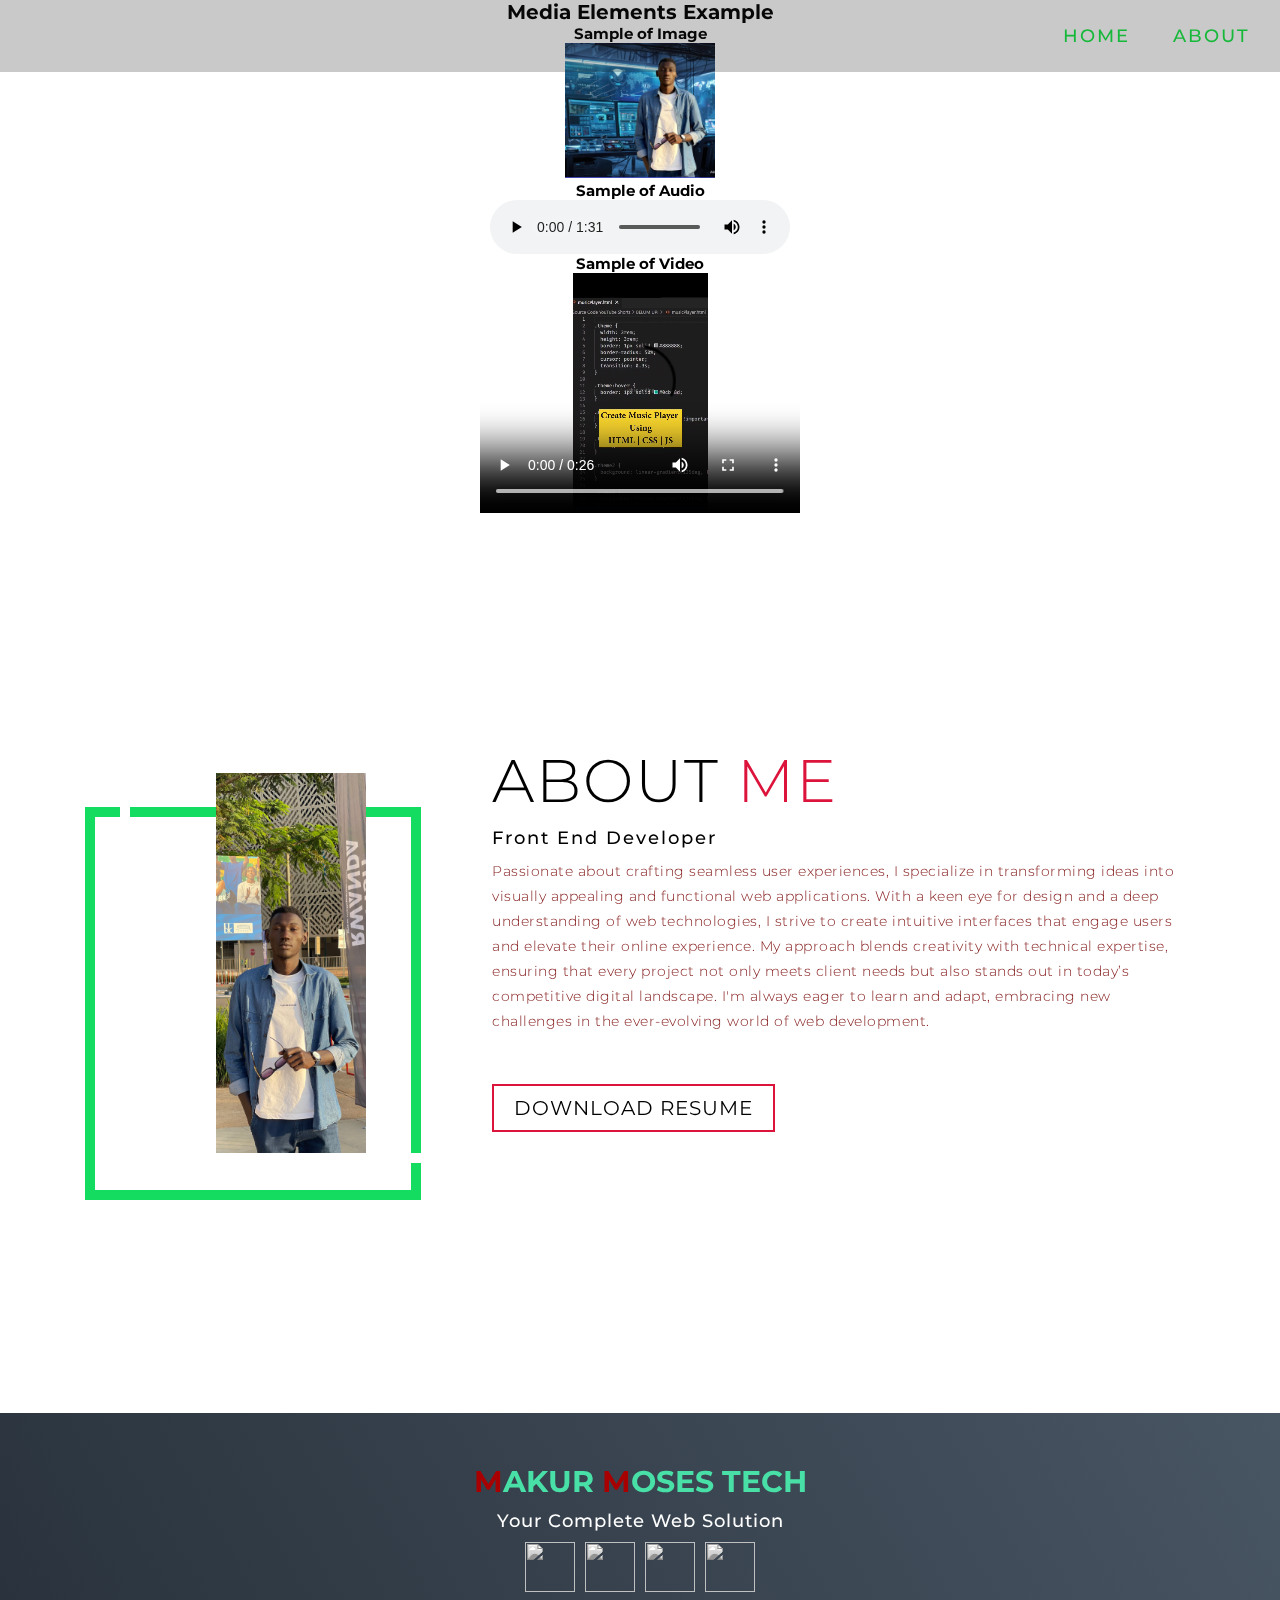
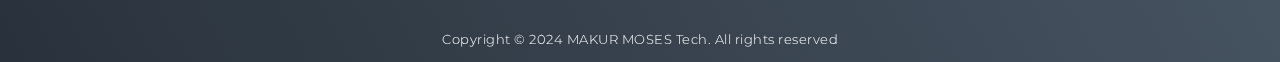
==== new.html @ 0bcf7272 "Add files via upload" ====
<!DOCTYPE html>
<html lang="en">

<head>
  <meta charset="UTF-8">
  <meta name="viewport" content="width=device-width, initial-scale=1.0">
  <style>
    body {
        text-align: center;
    }
    img {
        max-width: 150px;
        height: auto;
    }
    video, audio {
        display: block;
        margin: 0 auto;
    }
</style>
  <link rel="icon" href="MMM.jpeg" type="image/x-icon">
  <link rel="stylesheet" href="style.css">
  <title>My Website</title>
</head>

<body>
  <section id="header">
    <div class="header container">
      <div class="nav-bar">
        <div class="brand">
          <a href="#hero">

          </a>
        </div>
        <div class="nav-list">
          <div class="hamburger">
            <div class="bar"></div>
          </div>
          <ul>
            <li><a href="#hero" data-after="Home">Home</a></li>
            <li><a href="#about" data-after="About">About</a></li>
          </ul>
        </div>
      </div>
    </div>
  </section>


 
    <h1>Media Elements Example</h1>
    
    <h2>Sample of Image</h2>
    <img src="Express.jpg" alt="Description of the image" width="320" height="240">
    
    <h2>Sample of Audio</h2>
    <audio controls>
        <source src="MUSIC.mp3" type="audio/mpeg">
    </audio>

    <h2>Sample of Video</h2>
    <video width="320" height="240" controls>
        <source src="VIDEO.mp4" type="video/mp4">
    </video>

  <section id="about">
    <div class="about container">
      <div class="col-left">
        <div class="about-img">
          <img src="musa.jpg" alt="img">
        </div>
      </div>
      <div class="col-right">
        <h1 class="section-title">About <span>me</span></h1>
        <h2>Front End Developer</h2>
        <p>Passionate about crafting seamless user experiences, 
          I specialize in transforming ideas into visually appealing and functional web applications.
           With a keen eye for design and a deep understanding of web technologies, 
          I strive to create intuitive interfaces that engage users and elevate their online experience.
          My approach blends creativity with technical expertise, ensuring that every project not only meets client needs but also stands out in today’s competitive digital landscape.
           I'm always eager to learn and adapt, embracing new challenges in the ever-evolving world of web development.</p>
        <a href="#" class="cta">Download Resume</a>
      </div>
    </div>
  </section>

  <section id="footer">
    <div class="footer container">
      <div class="brand">
        <h1><span>M</span>AKUR <span>M</span>OSES TECH</h1>
      </div>
      <h2>Your Complete Web Solution</h2>
      <div class="social-icon">
        <div class="social-item">
          <a href="#"><img src="https://img.icons8.com/bubbles/100/000000/facebook-new.png" /></a>
        </div>
        <div class="social-item">
          <a href="#"><img src="https://img.icons8.com/bubbles/100/000000/instagram-new.png" /></a>
        </div>
        <div class="social-item">
          <a href="#"><img src="https://icons8.com/icon/eeQY_dRSUIMV/twitter-circled" /></a>
        </div>
        <div class="social-item">
          <a href="#"><img src="https://img.icons8.com/bubbles/100/000000/behance.png" /></a>
        </div>
      </div>
      <p>Copyright © 2024 MAKUR MOSES Tech. All rights reserved</p>
    </div>
  </section>
  
  <script src="./app.js"></script>
</body>

</html>
---- style.css ----
@import 'https://fonts.googleapis.com/css?family=Montserrat:300, 400, 700&display=swap';
* {
	padding: 0;
	margin: 0;
	box-sizing: border-box;
}
html {
	font-size: 10px;
	font-family: 'Montserrat', sans-serif;
	scroll-behavior: smooth;
}
a {
	text-decoration: none;
}
.container {
	min-height: 100vh;
	width: 100%;
	display: flex;
	align-items: center;
	justify-content: center;
}
img {
	height: 100%;
	width: 100%;
	object-fit: cover;
}
p {
	color: rgb(129, 21, 21);
	font-size: 1.4rem;
	margin-top: 5px;
	line-height: 2.5rem;
	font-weight: 300;
	letter-spacing: 0.05rem;
}
.section-title {
	font-size: 4rem;
	font-weight: 300;
	color: black;
	margin-bottom: 10px;
	text-transform: uppercase;
	letter-spacing: 0.2rem;
	text-align: center;
}
.section-title span {
	color: crimson;
}

.cta {
	display: inline-block;
	padding: 10px 30px;
	color: white;
	background-color: transparent;
	border: 2px solid crimson;
	font-size: 2rem;
	text-transform: uppercase;
	letter-spacing: 0.1rem;
	margin-top: 30px;
	transition: 0.3s ease;
	transition-property: background-color, color;
}
.cta:hover {
	color: rgb(201, 3, 3);
	background-color: rgb(55, 58, 255);
}
.brand h1 {
	font-size: 3rem;
	text-transform: uppercase;
	color: rgb(72, 224, 166);
}
.brand h1 span {
	color: rgb(168, 0, 0);
}


#header {
	position: fixed;
	z-index: 1000;
	left: 0;
	top: 0;
	width: 100vw;
	height: auto;
}
#header .header {
	min-height: 8vh;
	background-color: rgba(31, 30, 30, 0.24);
	transition: 0.3s ease background-color;
}
#header .nav-bar {
	display: flex;
	align-items: center;
	justify-content: space-between;
	width: 100%;
	height: 100%;
	max-width: 1300px;
	padding: 0 10px;
}
#header .nav-list ul {
	list-style: none;
	position: absolute;
	background-color: rgb(192, 21, 21);
	width: 100vw;
	height: 100vh;
	left: 100%;
	top: 0;
	display: flex;
	flex-direction: column;
	justify-content: center;
	align-items: center;
	z-index: 1;
	overflow-x: hidden;
	transition: 0.5s ease left;
}
#header .nav-list ul.active {
	left: 0%;
}
#header .nav-list ul a {
	font-size: 2.5rem;
	font-weight: 500;
	letter-spacing: 0.2rem;
	text-decoration: none;
	color: rgb(22, 184, 57);
	text-transform: uppercase;
	padding: 20px;
	display: block;
}
#header .nav-list ul a::after {
	content: attr(data-after);
	position: absolute;
	top: 50%;
	left: 50%;
	transform: translate(-50%, -50%) scale(0);
	color: rgba(240, 248, 255, 0.021);
	font-size: 13rem;
	letter-spacing: 50px;
	z-index: -1;
	transition: 0.3s ease letter-spacing;
}
#header .nav-list ul li:hover a::after {
	transform: translate(-50%, -50%) scale(1);
	letter-spacing: initial;
}
#header .nav-list ul li:hover a {
	color: crimson;
}
#header .hamburger {
	height: 60px;
	width: 60px;
	display: inline-block;
	border: 3px solid white;
	border-radius: 50%;
	position: relative;
	display: flex;
	align-items: center;
	justify-content: center;
	z-index: 100;
	cursor: pointer;
	transform: scale(0.8);
	margin-right: 20px;
}
#header .hamburger:after {
	position: absolute;
	content: '';
	height: 100%;
	width: 100%;
	border-radius: 50%;
	border: 3px solid white;
	animation: hamburger_puls 1s ease infinite;
}
#header .hamburger .bar {
	height: 2px;
	width: 30px;
	position: relative;
	background-color: white;
	z-index: -1;
}
#header .hamburger .bar::after,
#header .hamburger .bar::before {
	content: '';
	position: absolute;
	height: 100%;
	width: 100%;
	left: 0;
	background-color: rgb(211, 180, 42);
	transition: 0.3s ease;
	transition-property: top, bottom;
}
#header .hamburger .bar::after {
	top: 8px;
}
#header .hamburger .bar::before {
	bottom: 8px;
}
#header .hamburger.active .bar::before {
	bottom: 0;
}
#header .hamburger.active .bar::after {
	top: 0;
}


#hero {
	background-image: url(Express.jpg);
	background-size: cover;
	background-position: top center;
	position: relative;
	z-index: 1;
}
#hero::after {
	content: '';
	position: absolute;
	left: 0;
	top: 0;
	height: 100%;
	width: 100%;
	background-color: black;
	opacity: 0.7;
	z-index: -1;
}
#hero .hero {
	max-width: 1200px;
	margin: 0 auto;
	padding: 0 50px;
	justify-content: flex-start;
}
#hero h1 {
	display: block;
	width: fit-content;
	font-size: 4rem;
	position: relative;
	color: transparent;
	animation: text_reveal 0.5s ease forwards;
	animation-delay: 1s;
}
#hero h1:nth-child(1) {
	animation-delay: 1s;
}
#hero h1:nth-child(2) {
	animation-delay: 2s;
}
#hero h1:nth-child(3) {
	animation: text_reveal_name 0.5s ease forwards;
	animation-delay: 3s;
}
#hero h1 span {
	position: absolute;
	top: 0;
	left: 0;
	height: 100%;
	width: 0;
	background-color: crimson;
	animation: text_reveal_box 1s ease;
	animation-delay: 0.5s;
}
#hero h1:nth-child(1) span {
	animation-delay: 0.5s;
}
#hero h1:nth-child(2) span {
	animation-delay: 1.5s;
}
#hero h1:nth-child(3) span {
	animation-delay: 2.5s;
}


#services .services {
	flex-direction: column;
	text-align: center;
	max-width: 1500px;
	margin: 0 auto;
	padding: 100px 0;
}
#services .service-top {
	max-width: 500px;
	margin: 0 auto;
}
#services .service-bottom {
	display: flex;
	align-items: center;
	justify-content: center;
	flex-wrap: wrap;
	margin-top: 50px;
}
#services .service-item {
	flex-basis: 80%;
	display: flex;
	align-items: flex-start;
	justify-content: center;
	flex-direction: column;
	padding: 30px;
	border-radius: 10px;
	background-image: url(img-1.png);
	background-size: cover;
	margin: 10px 5%;
	position: relative;
	z-index: 1;
	overflow: hidden;
}
#services .service-item::after {
	content: '';
	position: absolute;
	left: 0;
	top: 0;
	height: 100%;
	width: 100%;
	background-image: linear-gradient(60deg, #124b8d 0%, #e6b20a 100%);
	opacity: 0.9;
	z-index: -1;
}
#services .service-bottom .icon {
	height: 80px;
	width: 80px;
	margin-bottom: 20px;
}
#services .service-item h2 {
	font-size: 2rem;
	color: white;
	margin-bottom: 10px;
	text-transform: uppercase;
}
#services .service-item p {
	color: white;
	text-align: left;
}


#projects .projects {
	flex-direction: column;
	max-width: 1200px;
	margin: 0 auto;
	padding: 100px 0;
}
#projects .projects-header h1 {
	margin-bottom: 50px;
}
#projects .all-projects {
	display: flex;
	align-items: center;
	justify-content: center;
	flex-direction: column;
}
#projects .project-item {
	display: flex;
	align-items: center;
	justify-content: center;
	flex-direction: column;
	width: 80%;
	margin: 20px auto;
	overflow: hidden;
	border-radius: 10px;
}
#projects .project-info {
	padding: 30px;
	flex-basis: 50%;
	height: 100%;
	display: flex;
	align-items: flex-start;
	justify-content: center;
	flex-direction: column;
	background-image: linear-gradient(60deg, #c51212 0%, #9ac522 100%);
	color: rgb(10, 177, 65);
}
#projects .project-info h1 {
	font-size: 4rem;
	font-weight: 500;
}
#projects .project-info h2 {
	font-size: 1.8rem;
	font-weight: 500;
	margin-top: 10px;
}
#projects .project-info p {
	color: rgb(255, 255, 255);
}
#projects .project-img {
	flex-basis: 50%;
	height: 300px;
	overflow: hidden;
	position: relative;
}
#projects .project-img:after {
	content: '';
	position: absolute;
	left: 0;
	top: 0;
	height: 100%;
	width: 100%;
	background-image: linear-gradient(60deg, #29323c 0%, #485563 100%);
	opacity: 0.7;
}
#projects .project-img img {
	transition: 0.3s ease transform;
}
#projects .project-item:hover .project-img img {
	transform: scale(1.1);
}

#about .about {
	flex-direction: column-reverse;
	text-align: center;
	max-width: 1200px;
	margin: 0 auto;
	padding: 100px 20px;
}
#about .col-left {
	width: 250px;
	height: 360px;
}
#about .col-right {
	width: 100%;
}
#about .col-right h2 {
	font-size: 1.8rem;
	font-weight: 500;
	letter-spacing: 0.2rem;
	margin-bottom: 10px;
}
#about .col-right p {
	margin-bottom: 20px;
}
#about .col-right .cta {
	color: black;
	margin-bottom: 50px;
	padding: 10px 20px;
	font-size: 2rem;
}
#about .col-left .about-img {
	height: 100%;
	width: 100%;
	position: relative;
	border: 10px solid white;
}
#about .col-left .about-img::after {
	content: '';
	position: absolute;
	left: -33px;
	top: 19px;
	height: 98%;
	width: 98%;
	border: 7px solid crimson;
	z-index: -1;
}


#contact .contact {
	flex-direction: column;
	max-width: 1200px;
	margin: 0 auto;
	width: 90%;
}
#contact .contact-items {
	max-width: 400px;
	width: 100%;
}
#contact .contact-item {
	width: 80%;
	padding: 20px;
	text-align: center;
	border-radius: 10px;
	padding: 30px;
	margin: 30px;
	display: flex;
	justify-content: center;
	align-items: center;
	flex-direction: column;
	box-shadow: 0px 0px 18px 0 #0000002c;
	transition: 0.3s ease box-shadow;
}
#contact .contact-item:hover {
	box-shadow: 0px 0px 5px 0 #0000002c;
}
#contact .icon {
	width: 70px;
	margin: 0 auto;
	margin-bottom: 10px;
}
#contact .contact-info h1 {
	font-size: 2.5rem;
	font-weight: 500;
	margin-bottom: 5px;
}
#contact .contact-info h2 {
	font-size: 1.3rem;
	line-height: 2rem;
	font-weight: 500;
}


#footer {
	background-image: linear-gradient(60deg, #29323c 0%, #485563 100%);
}
#footer .footer {
	min-height: 200px;
	flex-direction: column;
	padding-top: 50px;
	padding-bottom: 10px;
}
#footer h2 {
	color: white;
	font-weight: 500;
	font-size: 1.8rem;
	letter-spacing: 0.1rem;
	margin-top: 10px;
	margin-bottom: 10px;
}
#footer .social-icon {
	display: flex;
	margin-bottom: 30px;
}
#footer .social-item {
	height: 50px;
	width: 50px;
	margin: 0 5px;
}
#footer .social-item img {
	filter: grayscale(1);
	transition: 0.3s ease filter;
}
#footer .social-item:hover img {
	filter: grayscale(0);
}
#footer p {
	color: white;
	font-size: 1.3rem;
}

@keyframes hamburger_puls {
	0% {
		opacity: 1;
		transform: scale(1);
	}
	100% {
		opacity: 0;
		transform: scale(1.4);
	}
}
@keyframes text_reveal_box {
	50% {
		width: 100%;
		left: 0;
	}
	100% {
		width: 0;
		left: 100%;
	}
}
@keyframes text_reveal {
	100% {
		color: white;
	}
}
@keyframes text_reveal_name {
	100% {
		color: crimson;
		font-weight: 500;
	}
}


@media only screen and (min-width: 768px) {
	.cta {
		font-size: 2.5rem;
		padding: 20px 60px;
	}
	h1.section-title {
		font-size: 6rem;
	}

	
	#hero h1 {
		font-size: 7rem;
	}
	
	#services .service-bottom .service-item {
		flex-basis: 45%;
		margin: 2.5%;
	}
	
	#projects .project-item {
		flex-direction: row;
	}
	#projects .project-item:nth-child(even) {
		flex-direction: row-reverse;
	}
	#projects .project-item {
		height: 400px;
		margin: 0;
		width: 100%;
		border-radius: 0;
	}
	#projects .all-projects .project-info {
		height: 100%;
	}
	#projects .all-projects .project-img {
		height: 100%;
	}
	
	#about .about {
		flex-direction: row;
	}
	#about .col-left {
		width: 600px;
		height: 400px;
		padding-left: 60px;
	}
	#about .about .col-left .about-img::after {
		left: -45px;
		top: 34px;
		height: 98%;
		width: 98%;
		border: 10px solid rgb(20, 220, 97);
	}
	#about .col-right {
		text-align: left;
		padding: 30px;
	}
	#about .col-right h1 {
		text-align: left;
	}
	
#contact .contact {
    flex-direction: column;
    padding: 100px 0;
    align-items: center; 
    justify-content: center; 
    min-width: 20vh;
}

#contact .contact-items {
    width: 80%;
    display: flex;
    flex-direction: row;
    justify-content: center;
    margin: 0;
	background-color: #9ac522;
}

#contact .contact-item {
    width: auto; 
    margin: 0 20px;
    flex-direction: column;
    display: flex; 
    align-items: center; 
	background-color: aqua;
}

#contact .contact-item .icon {
    height: 50px;
    width: 50px;
}

#contact .contact-item .icon img {
    object-fit: contain;
}

#contact .contact-item .contact-info {
    width: 100%;
    text-align: center; 
    padding-right: 20px;
}



@media only screen and (min-width: 1200px) {
	
	#header .hamburger {
		display: none;
	}
	#header .nav-list ul {
		position: initial;
		display: block;
		height: auto;
		width: fit-content;
		background-color: transparent;
	}
	#header .nav-list ul li {
		display: inline-block;
	}
	#header .nav-list ul li a {
		font-size: 1.8rem;
	}
	#header .nav-list ul a:after {
		display: none;
	}
	

	#services .service-bottom .service-item {
		flex-basis: 22%;
		margin: 1.5%;
	}
}
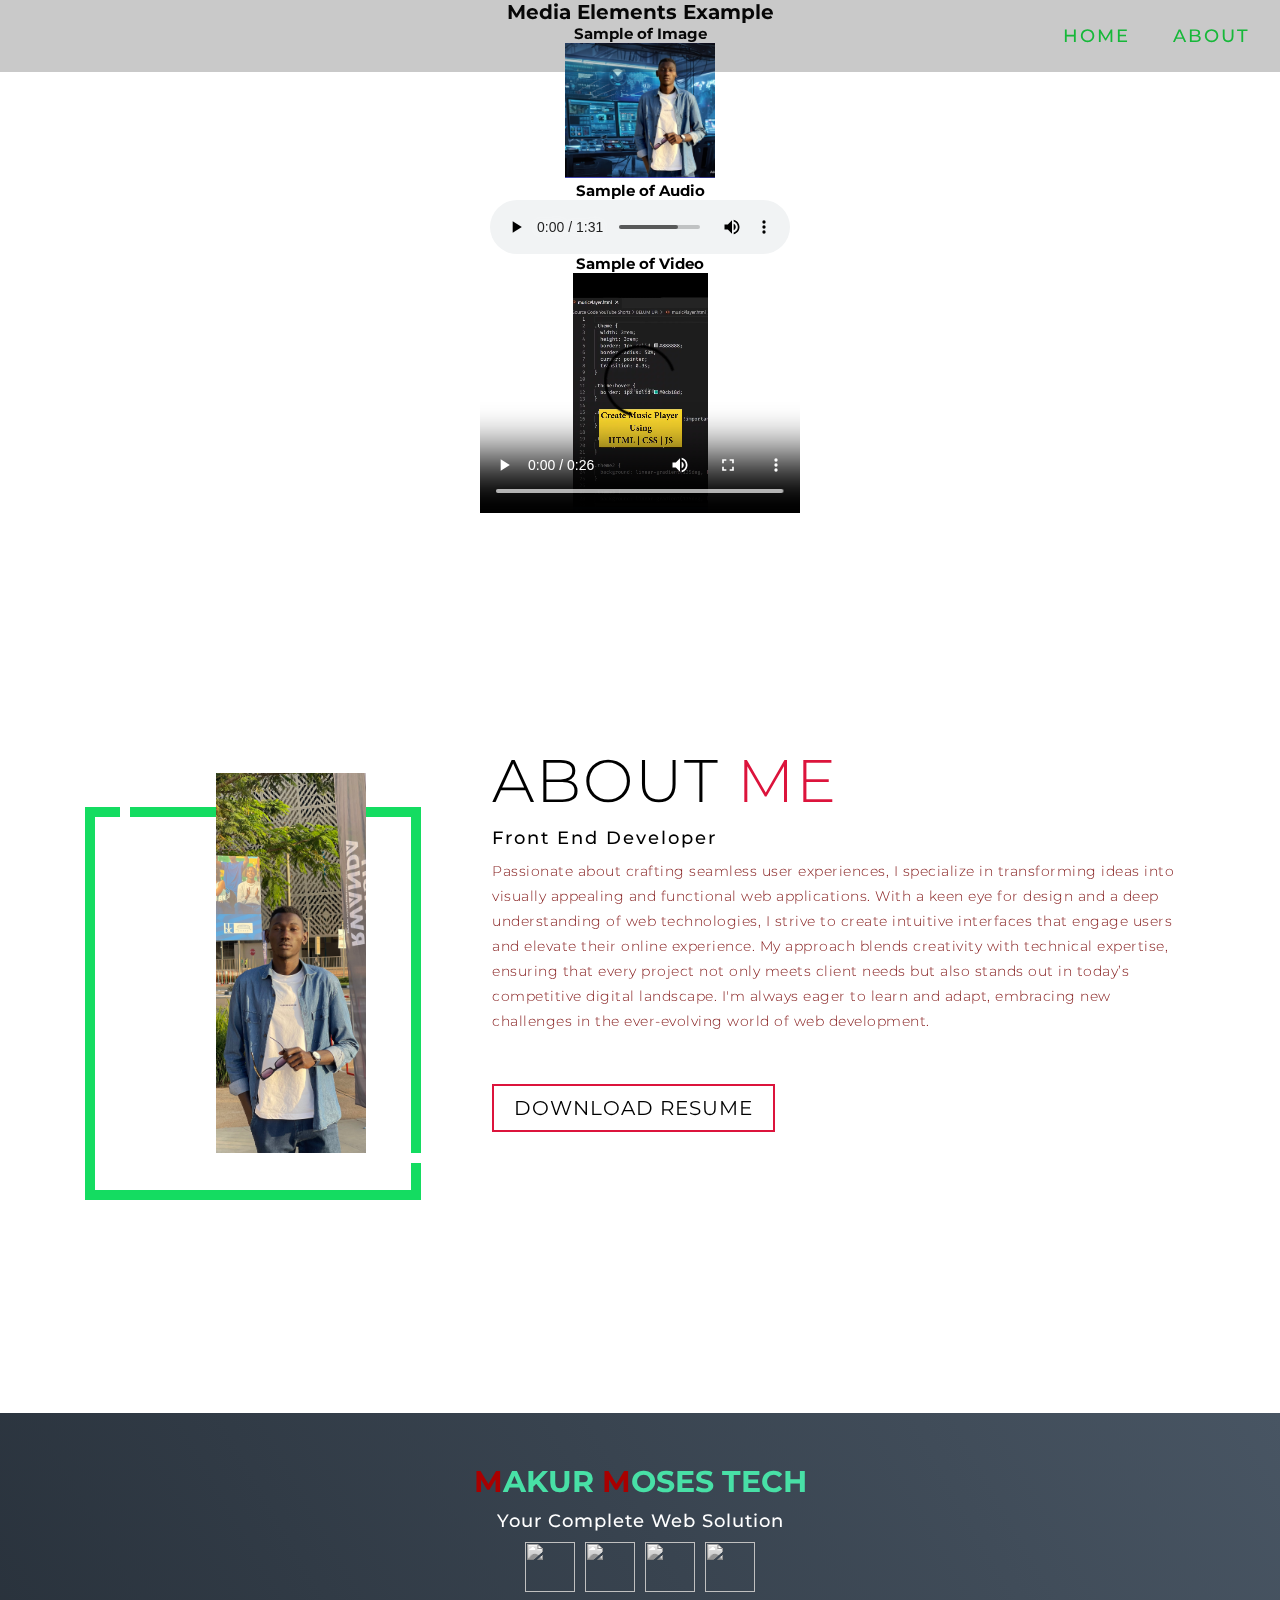
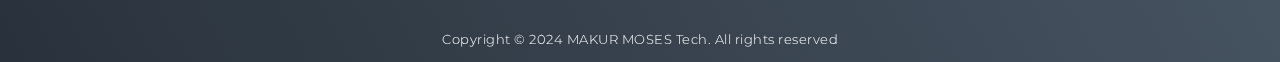
==== commit 83325e29: "new.html" ====
--- a/new.html
+++ b/new.html
@@ -36,7 +36,7 @@
             <div class="bar"></div>
           </div>
           <ul>
-            <li><a href="#hero" data-after="Home">Home</a></li>
+            <li><a href="index.html" data-after="Home">Home</a></li>
             <li><a href="#about" data-after="About">About</a></li>
           </ul>
         </div>
